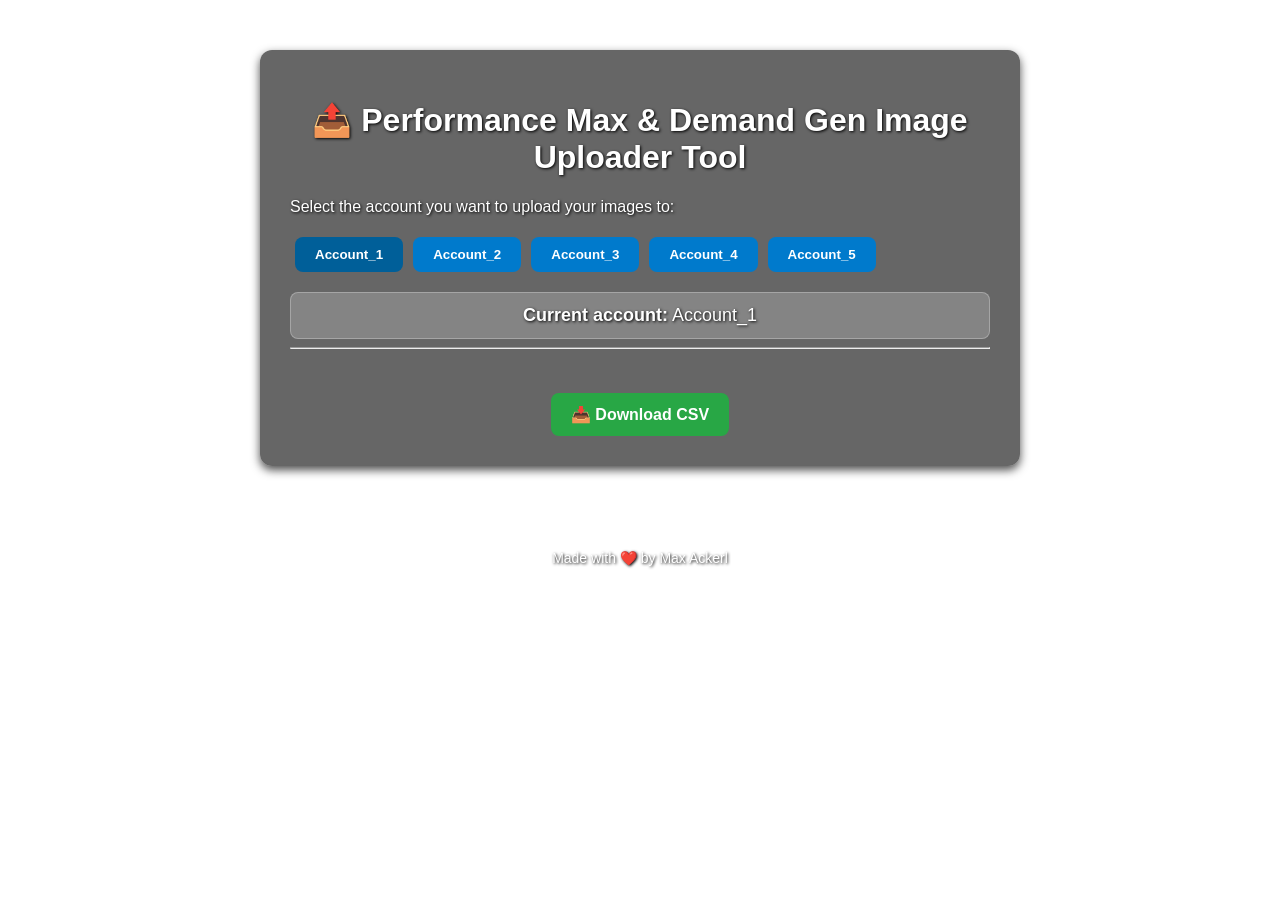
==== index.html @ d5ce0abb "last updates!" ====
<!DOCTYPE html>
<html lang="en">
<head>
  <meta charset="UTF-8" />
  <title>Uploadcare Multi-Account</title>
  <meta name="viewport" content="width=device-width, initial-scale=1.0" />
  <link rel="stylesheet" href="styles.css" />

  <script>
    var UPLOADCARE_PUBLIC_KEY = 'd7638f5a88dbee59f6df';
  </script>
  <script src="https://ucarecdn.com/libs/widget/3.x/uploadcare.full.min.js"></script>
</head>
<body>
  <div class="container">
    <h1>📤 Performance Max & Demand Gen Image Uploader Tool</h1>
    <p>Select the account you want to upload your images to:</p>

    <div id="account-buttons"></div>

    <div id="active-account" class="active-account-box">
      <strong>Current account:</strong> Account_1
    </div>

    <hr />

    <div id="uploader-container">
      <input type="hidden" role="uploadcare-uploader" data-multiple="true" id="uploader" />
    </div>

    <br /><br />
    <button class="download" onclick="downloadCSV()">📥 Download CSV</button>
  </div>

  <footer>
    <p>Made with ❤️ by Max Ackerl</p>
  </footer>

  <script>
    const accounts = {
      Account_1: 'd7638f5a88dbee59f6df',
      Account_2: '0c66cc01e66de4ec45ad',
      Account_3: '0cd1cb40ac781484a4ce',
      Account_4: '6e4c476a4ce09f440217',
      Account_5: '3124b74564244bcc9612'
    };

    let currentAccount = null;
    let widgetInstance = null;

    function renderButtons() {
      const container = document.getElementById('account-buttons');
      container.innerHTML = '';

      Object.keys(accounts).forEach(accountName => {
        const btn = document.createElement('button');
        btn.textContent = accountName;
        btn.className = 'account-button';
        if (currentAccount === accountName) {
          btn.classList.add('active');
        }
        btn.onclick = () => setAccount(accountName);
        container.appendChild(btn);
      });
    }

    function setAccount(accountName) {
      window.UPLOADCARE_PUBLIC_KEY = accounts[accountName];
      currentAccount = accountName;

      document.getElementById('active-account').innerHTML = `<strong>Current account:</strong> ${accountName}`;
      renderButtons();

      const container = document.getElementById('uploader-container');
      container.innerHTML = '<input type="hidden" role="uploadcare-uploader" data-multiple="true" id="uploader" />';
      widgetInstance = uploadcare.Widget('#uploader');

      console.log(`✅ Switched to: ${accountName} (${UPLOADCARE_PUBLIC_KEY})`);
    }

    async function downloadCSV() {
      const widget = widgetInstance || uploadcare.Widget('#uploader');
      const result = await widget.value();

      let allUrls = [];

      if (result && typeof result.files === 'function') {
        const groupFiles = await result.files();
        for (const filePromise of groupFiles) {
          const file = await filePromise.promise();
          allUrls.push(file.cdnUrl);
        }
      } else {
        const filesArray = Array.isArray(result) ? result : [result];
        for (const filePromise of filesArray) {
          const file = await filePromise.promise();
          allUrls.push(file.cdnUrl);
        }
      }

      let csv = 'image\n';
      allUrls.forEach(url => {
        csv += url + '\n';
      });

      const blob = new Blob([csv], { type: 'text/csv' });
      const urlBlob = URL.createObjectURL(blob);
      const a = document.createElement('a');
      a.href = urlBlob;
      a.download = 'images.csv';
      a.click();
      URL.revokeObjectURL(urlBlob);
    }

    window.onload = () => {
      const firstAccount = Object.keys(accounts)[0];
      setAccount(firstAccount);
    };
  </script>
</body>
</html>
---- styles.css ----
body {
  margin: 0;
  font-family: Arial, sans-serif;
  background-image: url('https://i0.wp.com/niaxus.com/wp-content/uploads/2024/10/4-astuces-pour-augmenter-la-performance-de-vos-campagnes-display-de-google-ads-jpg.webp');
  background-size: cover;
  background-position: center;
  background-repeat: no-repeat;
  color: #ffffff;
  text-shadow: 1px 1px 3px #000;
}

.container {
  background-color: rgba(0, 0, 0, 0.6);
  margin: 50px auto;
  padding: 30px;
  max-width: 700px;
  border-radius: 12px;
  box-shadow: 0 4px 10px rgba(0,0,0,0.7);
}

h1 {
  text-align: center;
}

.account-button {
  margin: 5px;
  padding: 10px 20px;
  font-weight: bold;
  background-color: #007acc;
  color: white;
  border: none;
  border-radius: 8px;
  cursor: pointer;
  transition: background 0.3s;
}

.account-button.active,
.account-button:hover {
  background-color: #005f99;
}

.download {
  background-color: #28a745;
  border: none;
  color: white;
  padding: 12px 20px;
  font-size: 16px;
  font-weight: bold;
  border-radius: 8px;
  cursor: pointer;
  display: block;
  margin: 0 auto;
}

.download:hover {
  background-color: #218838;
}

.active-account-box {
  background-color: rgba(255,255,255,0.2);
  padding: 12px;
  border-radius: 8px;
  font-size: 18px;
  margin-top: 15px;
  text-align: center;
  border: 1px solid #ffffff44;
}

footer {
  text-align: center;
  margin-top: 40px;
  color: white;
  font-size: 14px;
  padding: 20px 10px;
  text-shadow: 1px 1px 3px #000;
}
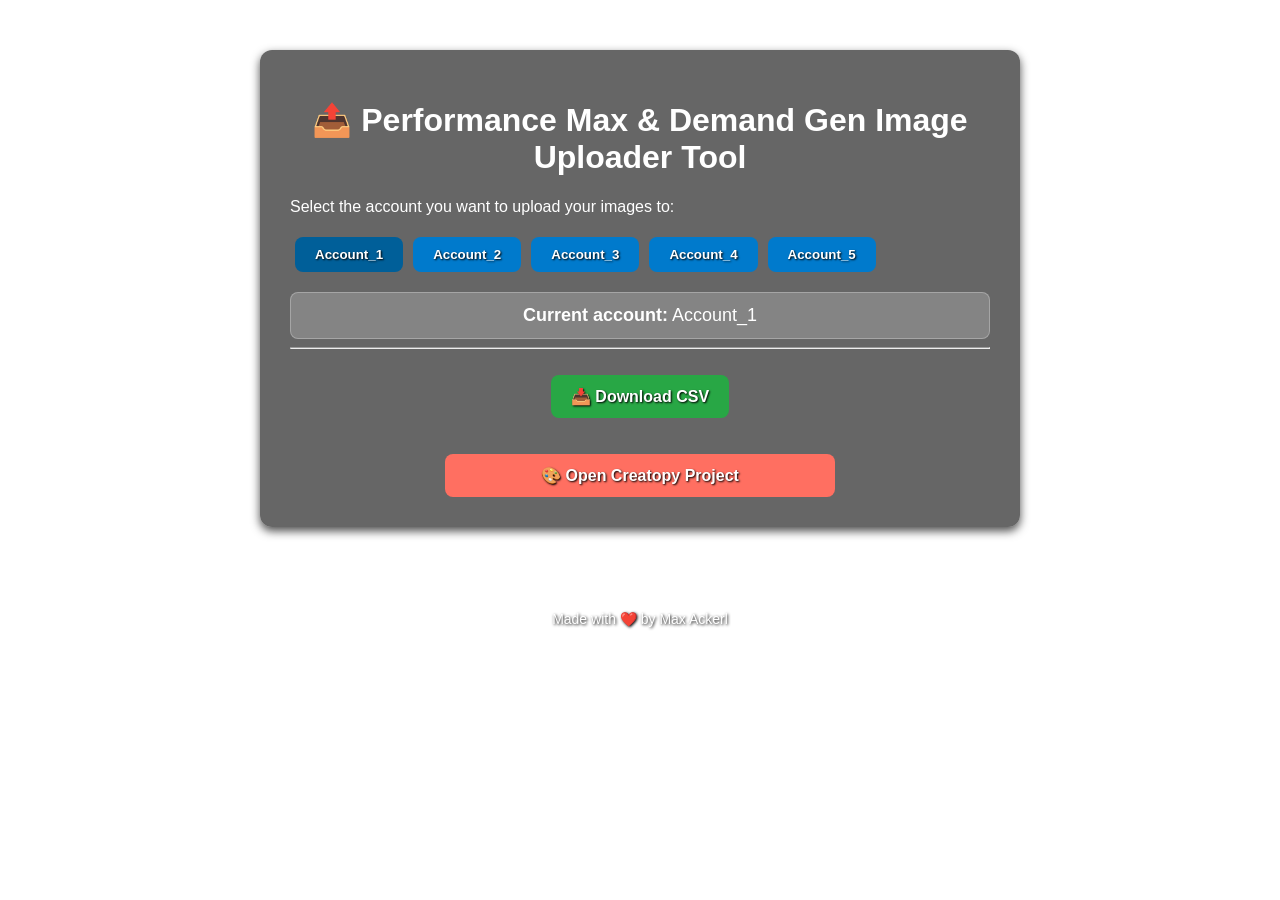
==== commit 04165397: "Added creatopy button and better visuals" ====
--- a/index.html
+++ b/index.html
@@ -14,8 +14,8 @@
 <body>
   <div class="container">
     <h1>📤 Performance Max & Demand Gen Image Uploader Tool</h1>
+
     <p>Select the account you want to upload your images to:</p>
-
     <div id="account-buttons"></div>
 
     <div id="active-account" class="active-account-box">
@@ -28,8 +28,13 @@
       <input type="hidden" role="uploadcare-uploader" data-multiple="true" id="uploader" />
     </div>
 
+    <br />
+    <button class="download" onclick="downloadCSV()">📥 Download CSV</button>
+
     <br /><br />
-    <button class="download" onclick="downloadCSV()">📥 Download CSV</button>
+    <a href="https://app.creatopy.com/team/352367/project/3509284/templates" target="_blank" class="creatopy-button">
+      🎨 Open Creatopy Project
+    </a>
   </div>
 
   <footer>
--- a/styles.css
+++ b/styles.css
@@ -6,7 +6,6 @@
   background-position: center;
   background-repeat: no-repeat;
   color: #ffffff;
-  text-shadow: 1px 1px 3px #000;
 }
 
 .container {
@@ -32,6 +31,7 @@
   border-radius: 8px;
   cursor: pointer;
   transition: background 0.3s;
+  text-shadow: 1px 1px 2px #000;
 }
 
 .account-button.active,
@@ -50,10 +50,13 @@
   cursor: pointer;
   display: block;
   margin: 0 auto;
+  text-shadow: 1px 1px 2px #000;
 }
 
 .download:hover {
   background-color: #218838;
+  box-shadow: 1px 1px 3px whitesmoke;
+  transition: ease-out 0.125s;
 }
 
 .active-account-box {
@@ -66,6 +69,26 @@
   border: 1px solid #ffffff44;
 }
 
+.creatopy-button {
+  display: block;
+  background-color: #ff6f61;
+  color: white;
+  margin: auto;
+  padding: 12px 20px;
+  font-size: 16px;
+  font-weight: bold;
+  border-radius: 8px;
+  text-decoration: none;
+  transition: background-color 0.3s;
+  text-align: center;
+  width: 50%;
+  text-shadow: 1px 1px 2px #000;
+}
+
+.creatopy-button:hover {
+  background-color: #e05b50;
+}
+
 footer {
   text-align: center;
   margin-top: 40px;
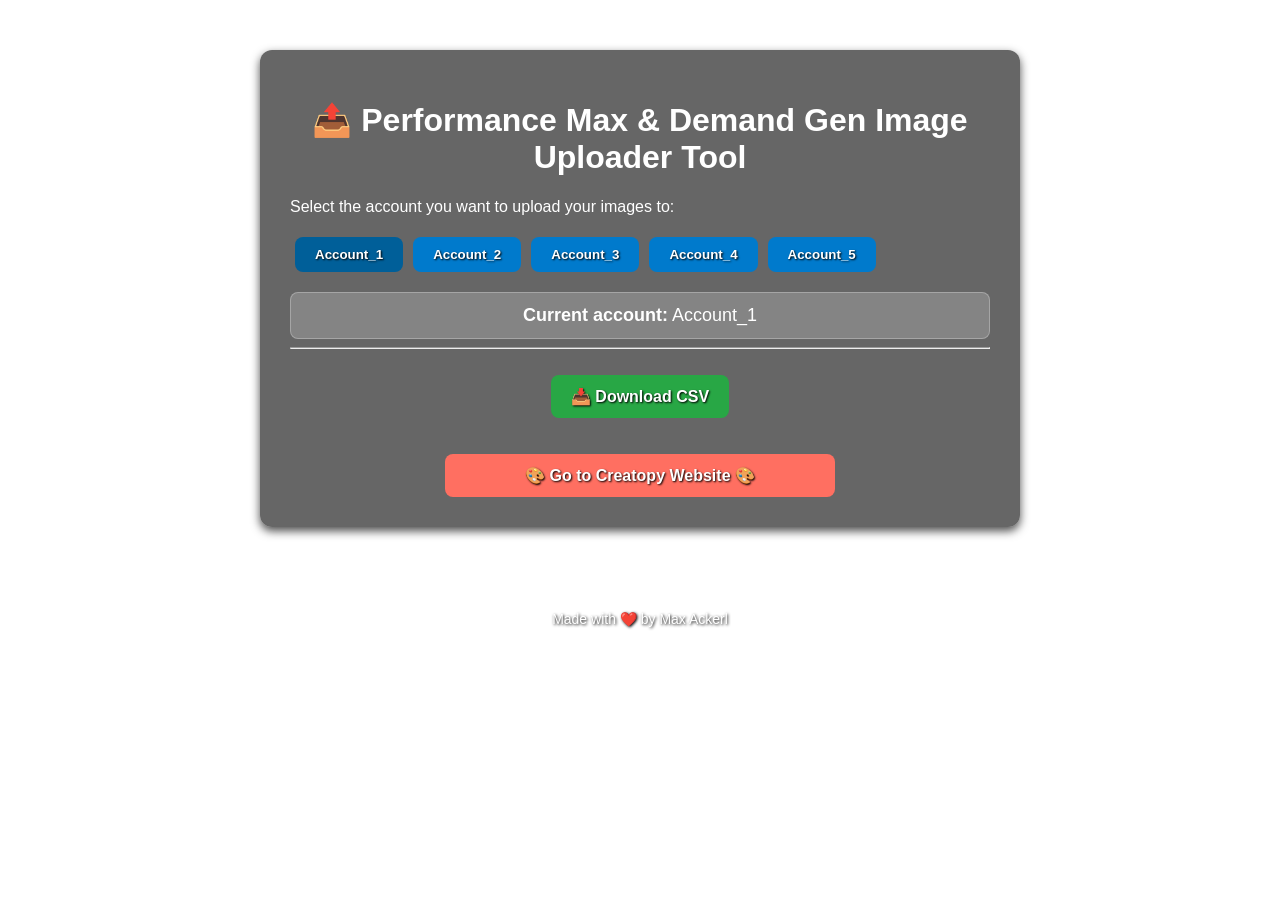
==== commit 2cedcca3: "Update index.html" ====
--- a/index.html
+++ b/index.html
@@ -33,7 +33,7 @@
 
     <br /><br />
     <a href="https://app.creatopy.com/team/352367/project/3509284/templates" target="_blank" class="creatopy-button">
-      🎨 Open Creatopy Project
+      🎨 Go to Creatopy Website 🎨
     </a>
   </div>
 
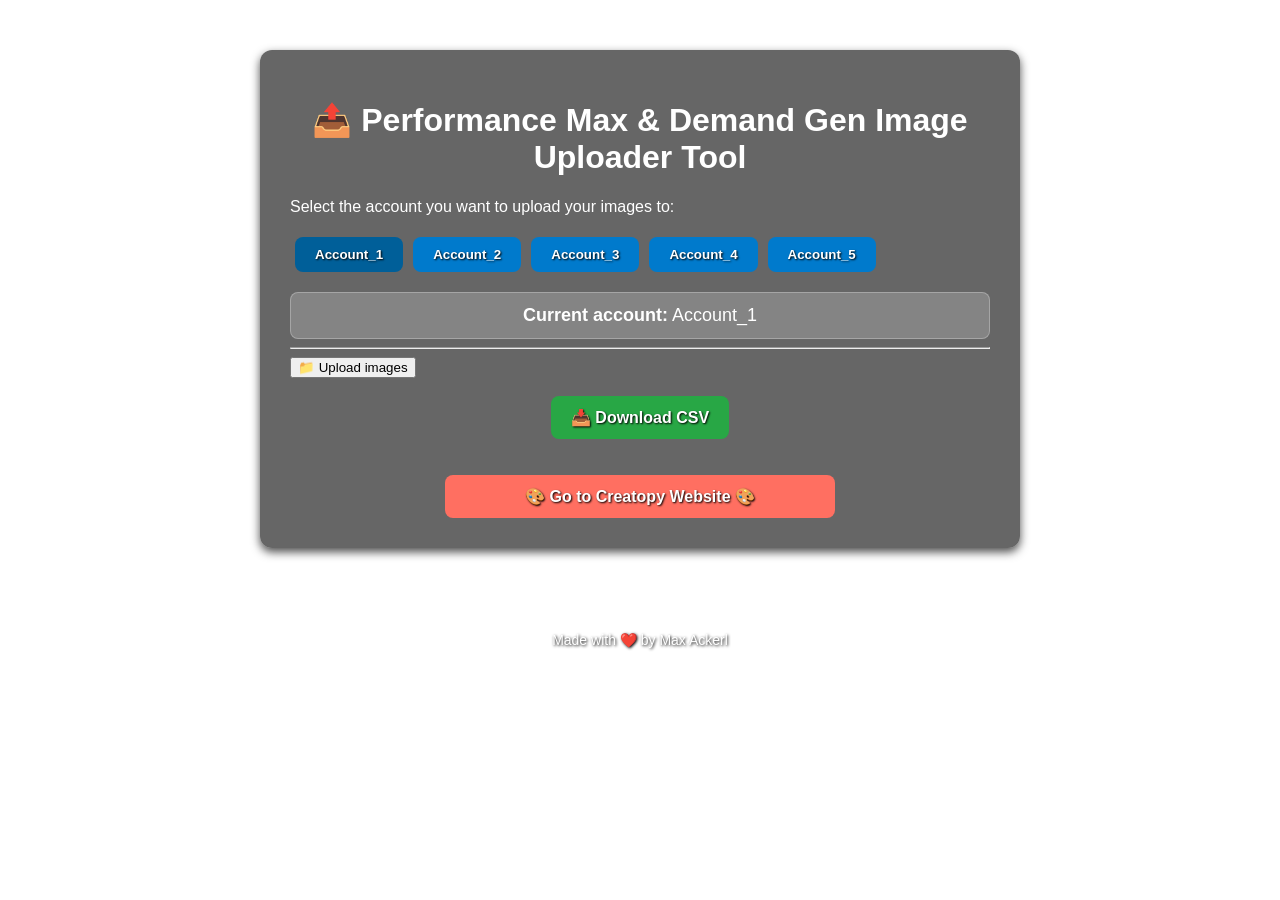
==== commit 99829348: "Update index.html" ====
--- a/index.html
+++ b/index.html
@@ -2,15 +2,12 @@
 <html lang="en">
 <head>
   <meta charset="UTF-8" />
-  <title>Uploadcare Multi-Account</title>
+  <title>Performance Max & Demand Gen Image Uploader</title>
   <meta name="viewport" content="width=device-width, initial-scale=1.0" />
+
   <link rel="stylesheet" href="styles.css" />
+</head>
 
-  <script>
-    var UPLOADCARE_PUBLIC_KEY = 'd7638f5a88dbee59f6df';
-  </script>
-  <script src="https://ucarecdn.com/libs/widget/3.x/uploadcare.full.min.js"></script>
-</head>
 <body>
   <div class="container">
     <h1>📤 Performance Max & Demand Gen Image Uploader Tool</h1>
@@ -24,15 +21,30 @@
 
     <hr />
 
-    <div id="uploader-container">
-      <input type="hidden" role="uploadcare-uploader" data-multiple="true" id="uploader" />
+    <!-- ✅ BOTÓN REAL -->
+    <div class="uploader-box">
+      <button id="uploadBtn" class="upload-btn">
+        📁 Upload images
+      </button>
+
+      <input
+        type="file"
+        id="fileInput"
+        accept="image/*"
+        multiple
+        style="display:none"
+      />
     </div>
 
     <br />
-    <button class="download" onclick="downloadCSV()">📥 Download CSV</button>
+    <button class="download" id="downloadCsvBtn">📥 Download CSV</button>
 
     <br /><br />
-    <a href="https://app.creatopy.com/team/352367/project/3509284/templates" target="_blank" class="creatopy-button">
+    <a
+      href="https://app.creatopy.com/team/352367/project/3509284/templates"
+      target="_blank"
+      class="creatopy-button"
+    >
       🎨 Go to Creatopy Website 🎨
     </a>
   </div>
@@ -51,75 +63,85 @@
     };
 
     let currentAccount = null;
-    let widgetInstance = null;
+    let uploadedUrls = [];
+
+    const accountButtonsContainer = document.getElementById('account-buttons');
+    const activeAccountBox = document.getElementById('active-account');
+    const uploadBtn = document.getElementById('uploadBtn');
+    const fileInput = document.getElementById('fileInput');
 
     function renderButtons() {
-      const container = document.getElementById('account-buttons');
-      container.innerHTML = '';
+      accountButtonsContainer.innerHTML = '';
 
-      Object.keys(accounts).forEach(accountName => {
+      Object.keys(accounts).forEach(account => {
         const btn = document.createElement('button');
-        btn.textContent = accountName;
+        btn.textContent = account;
         btn.className = 'account-button';
-        if (currentAccount === accountName) {
-          btn.classList.add('active');
-        }
-        btn.onclick = () => setAccount(accountName);
-        container.appendChild(btn);
+        if (account === currentAccount) btn.classList.add('active');
+        btn.onclick = () => setAccount(account);
+        accountButtonsContainer.appendChild(btn);
       });
     }
 
-    function setAccount(accountName) {
-      window.UPLOADCARE_PUBLIC_KEY = accounts[accountName];
-      currentAccount = accountName;
+    function setAccount(account) {
+      currentAccount = account;
+      uploadedUrls = [];
 
-      document.getElementById('active-account').innerHTML = `<strong>Current account:</strong> ${accountName}`;
+      activeAccountBox.innerHTML =
+        `<strong>Current account:</strong> ${account}`;
+
       renderButtons();
-
-      const container = document.getElementById('uploader-container');
-      container.innerHTML = '<input type="hidden" role="uploadcare-uploader" data-multiple="true" id="uploader" />';
-      widgetInstance = uploadcare.Widget('#uploader');
-
-      console.log(`✅ Switched to: ${accountName} (${UPLOADCARE_PUBLIC_KEY})`);
     }
 
-    async function downloadCSV() {
-      const widget = widgetInstance || uploadcare.Widget('#uploader');
-      const result = await widget.value();
+    uploadBtn.onclick = () => {
+      fileInput.click();
+    };
 
-      let allUrls = [];
+    fileInput.onchange = async () => {
+      const files = [...fileInput.files];
+      if (!files.length) return;
 
-      if (result && typeof result.files === 'function') {
-        const groupFiles = await result.files();
-        for (const filePromise of groupFiles) {
-          const file = await filePromise.promise();
-          allUrls.push(file.cdnUrl);
-        }
-      } else {
-        const filesArray = Array.isArray(result) ? result : [result];
-        for (const filePromise of filesArray) {
-          const file = await filePromise.promise();
-          allUrls.push(file.cdnUrl);
-        }
+      for (const file of files) {
+        const url = await uploadToUploadcare(file);
+        uploadedUrls.push(url);
+      }
+
+      alert(`✅ ${files.length} images uploaded`);
+    };
+
+    async function uploadToUploadcare(file) {
+      const formData = new FormData();
+      formData.append('UPLOADCARE_PUB_KEY', accounts[currentAccount]);
+      formData.append('UPLOADCARE_STORE', '1');
+      formData.append('file', file);
+
+      const res = await fetch('https://upload.uploadcare.com/base/', {
+        method: 'POST',
+        body: formData
+      });
+
+      const data = await res.json();
+      return `https://ucarecdn.com/${data.file}/`;
+    }
+
+    document.getElementById('downloadCsvBtn').onclick = () => {
+      if (!uploadedUrls.length) {
+        alert('No images uploaded.');
+        return;
       }
 
       let csv = 'image\n';
-      allUrls.forEach(url => {
-        csv += url + '\n';
-      });
+      uploadedUrls.forEach(url => csv += url + '\n');
 
       const blob = new Blob([csv], { type: 'text/csv' });
-      const urlBlob = URL.createObjectURL(blob);
-      const a = document.createElement('a');
-      a.href = urlBlob;
-      a.download = 'images.csv';
-      a.click();
-      URL.revokeObjectURL(urlBlob);
-    }
+      const link = document.createElement('a');
+      link.href = URL.createObjectURL(blob);
+      link.download = 'images.csv';
+      link.click();
+    };
 
     window.onload = () => {
-      const firstAccount = Object.keys(accounts)[0];
-      setAccount(firstAccount);
+      setAccount(Object.keys(accounts)[0]);
     };
   </script>
 </body>
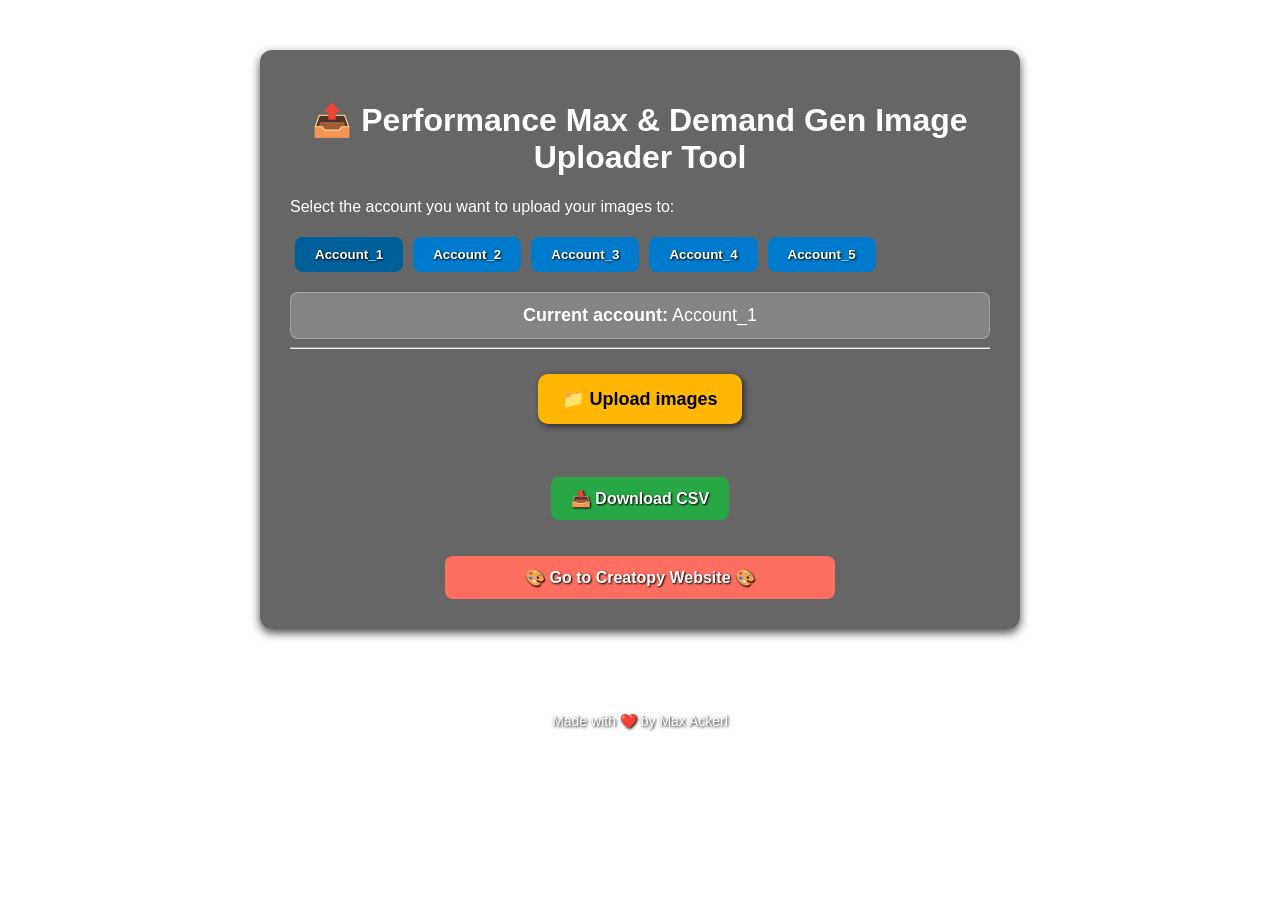
==== commit eb3d8fcd: "Update index.html" ====
--- a/index.html
+++ b/index.html
@@ -98,31 +98,44 @@
     };
 
     fileInput.onchange = async () => {
-      const files = [...fileInput.files];
-      if (!files.length) return;
+  const files = [...fileInput.files];
+  if (!files.length) return;
 
-      for (const file of files) {
-        const url = await uploadToUploadcare(file);
-        uploadedUrls.push(url);
-      }
+  try {
+    for (const file of files) {
+      const url = await uploadToUploadcare(file);
+      uploadedUrls.push(url);
+    }
 
-      alert(`✅ ${files.length} images uploaded`);
-    };
+    alert(`✅ ${files.length} images uploaded`);
+  } catch (err) {
+    console.error(err);
+    alert('❌ Error uploading images. Check console.');
+  }
+};
 
     async function uploadToUploadcare(file) {
-      const formData = new FormData();
-      formData.append('UPLOADCARE_PUB_KEY', accounts[currentAccount]);
-      formData.append('UPLOADCARE_STORE', '1');
-      formData.append('file', file);
+  console.log('Uploading file:', file.name);
 
-      const res = await fetch('https://upload.uploadcare.com/base/', {
-        method: 'POST',
-        body: formData
-      });
+  const formData = new FormData();
+  formData.append('UPLOADCARE_PUB_KEY', accounts[currentAccount]);
+  formData.append('UPLOADCARE_STORE', '1');
+  formData.append('file', file);
 
-      const data = await res.json();
-      return `https://ucarecdn.com/${data.file}/`;
-    }
+  const res = await fetch('https://upload.uploadcare.com/base/', {
+    method: 'POST',
+    body: formData
+  });
+
+  const data = await res.json();
+  console.log('Uploadcare response:', data);
+
+  if (!data.file) {
+    throw new Error('Upload failed');
+  }
+
+  return `https://ucarecdn.com/${data.file}/`;
+}
 
     document.getElementById('downloadCsvBtn').onclick = () => {
       if (!uploadedUrls.length) {
--- a/styles.css
+++ b/styles.css
@@ -97,3 +97,45 @@
   padding: 20px 10px;
   text-shadow: 1px 1px 3px #000;
 }
+
+/* === Uploadcare v4 FIX === */
+
+.uploader-box {
+  margin: 25px auto;
+  text-align: center;
+  min-height: 60px;
+}
+
+/* Fuerza visibilidad del botón */
+.uploadcare--button,
+.uploadcare--widget__button,
+.uploadcare--button_primary {
+  display: inline-flex !important;
+  opacity: 1 !important;
+  visibility: visible !important;
+  pointer-events: auto !important;
+  z-index: 10;
+}
+
+/* Evita colapsos */
+.uploadcare--root {
+  min-height: 50px;
+}
+
+.upload-btn {
+  background-color: #ffb703;
+  color: #000;
+  font-size: 18px;
+  font-weight: bold;
+  padding: 14px 24px;
+  border: none;
+  border-radius: 10px;
+  cursor: pointer;
+  display: block;
+  margin: 0 auto;
+  box-shadow: 2px 2px 6px rgba(0,0,0,0.6);
+}
+
+.upload-btn:hover {
+  background-color: #ffa200;
+}
